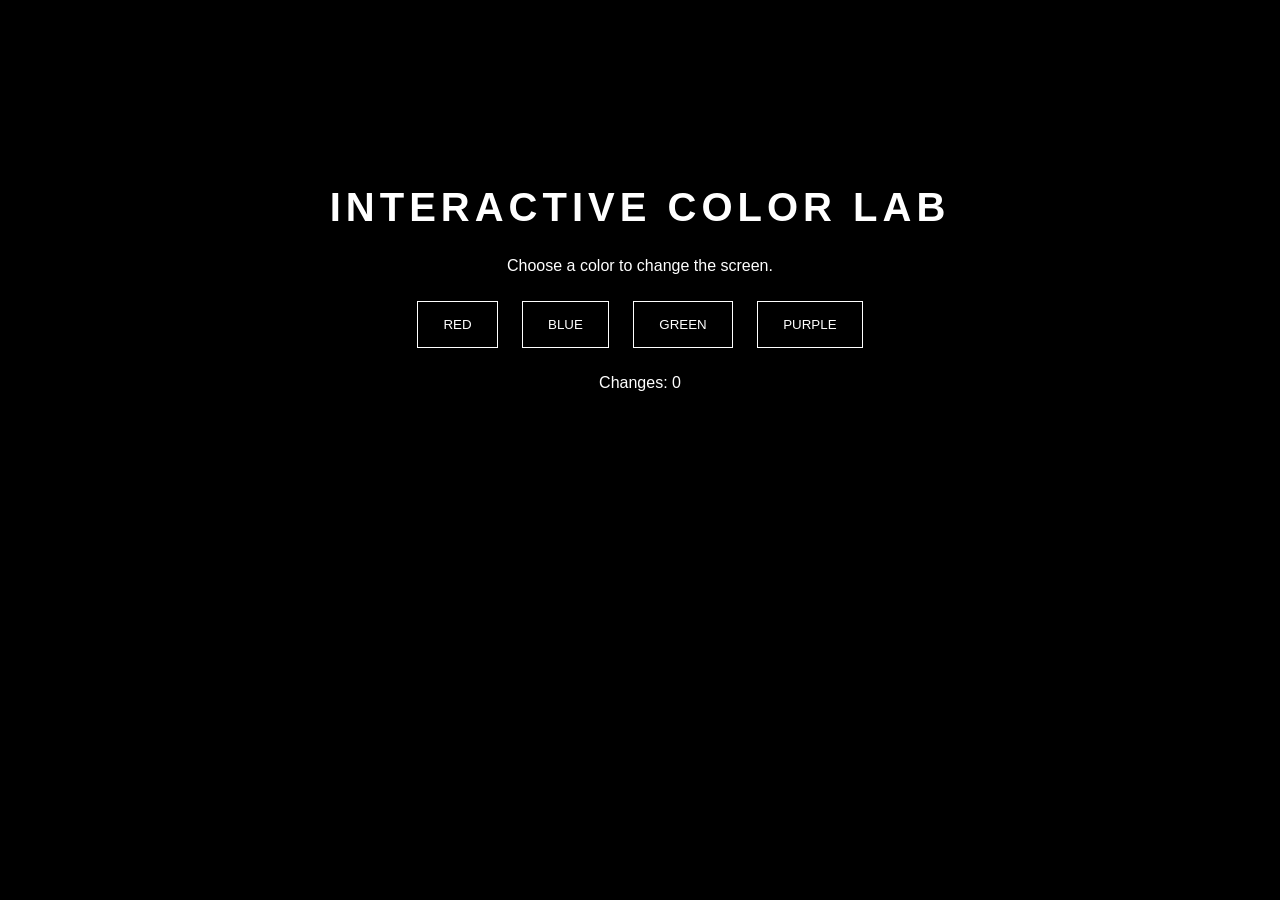
==== jstest/index.html @ d06dce67 "Add files via upload" ====
<!DOCTYPE html>
<html lang="en">
<head>
    <meta charset="UTF-8">
    <meta name="viewport" content="width=device-width, initial-scale=1.0">
    <title>Interactive Color Lab</title>
    <link rel="stylesheet" href="css/style.css">
</head>
<body>

    <h1>INTERACTIVE COLOR LAB</h1>
    <p id="message">Choose a color to change the screen.</p>

    <div class="buttons">
        <button data-color="red">RED</button>
        <button data-color="blue">BLUE</button>
        <button data-color="green">GREEN</button>
        <button data-color="purple">PURPLE</button>
    </div>

    <p id="counter">Changes: 0</p>

    <script src="js/script.js"></script>
</body>
</html>
---- jstest/css/style.css ----
body {
    background: black;
    color: white;
    font-family: Arial, sans-serif;
    text-align: center;
    padding-top: 150px;
}

h1 {
    font-size: 40px;
    letter-spacing: 5px;
}

button {
    padding: 15px 25px;
    margin: 10px;
    cursor: pointer;
    border: 1px solid white;
    background: transparent;
    color: white;
}

button:hover {
    background: white;
    color: black;
}
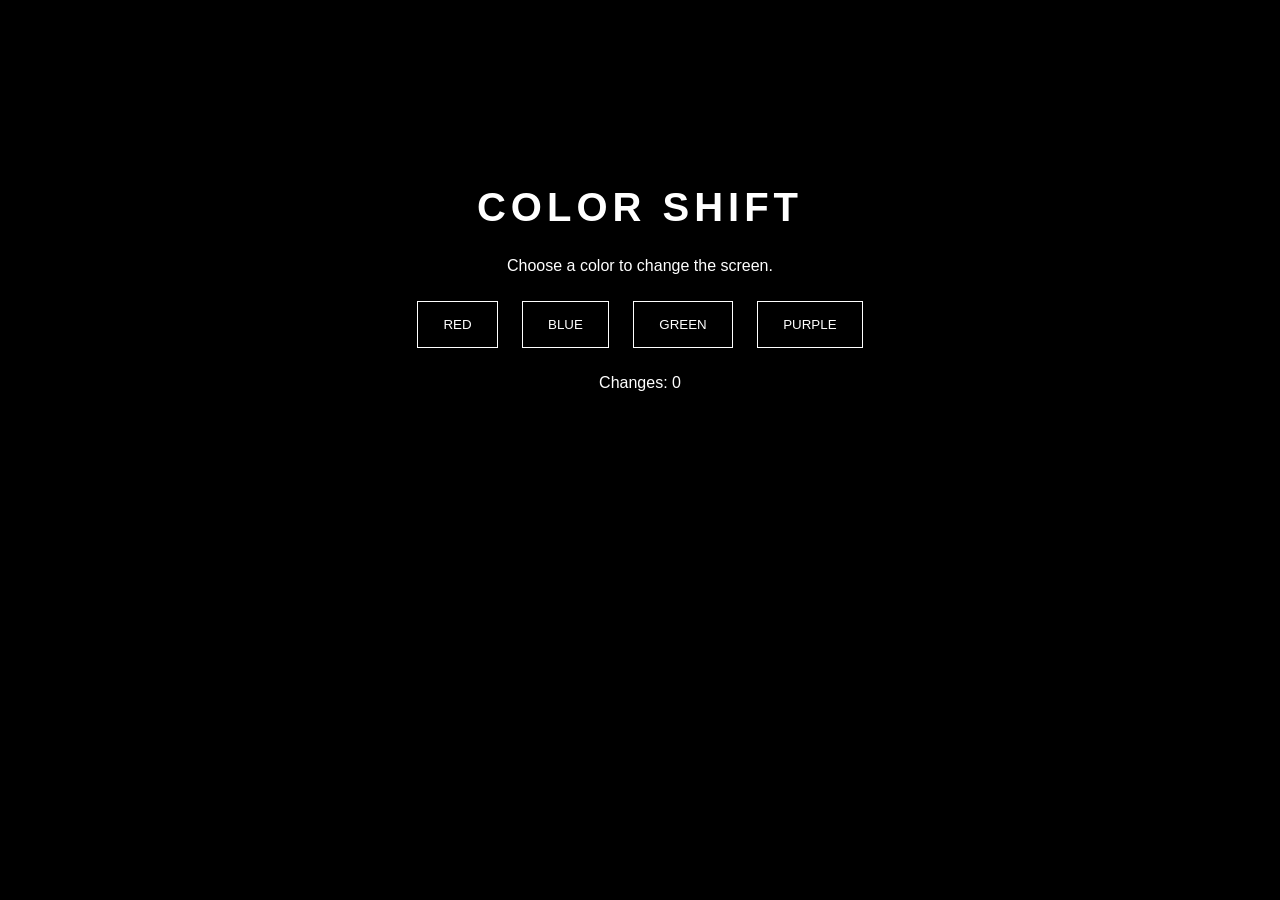
==== commit 013500a4: "Update index.html" ====
--- a/jstest/index.html
+++ b/jstest/index.html
@@ -8,7 +8,7 @@
 </head>
 <body>
 
-    <h1>INTERACTIVE COLOR LAB</h1>
+    <h1>COLOR SHIFT</h1>
     <p id="message">Choose a color to change the screen.</p>
 
     <div class="buttons">
@@ -22,4 +22,4 @@
 
     <script src="js/script.js"></script>
 </body>
-</html>+</html>
